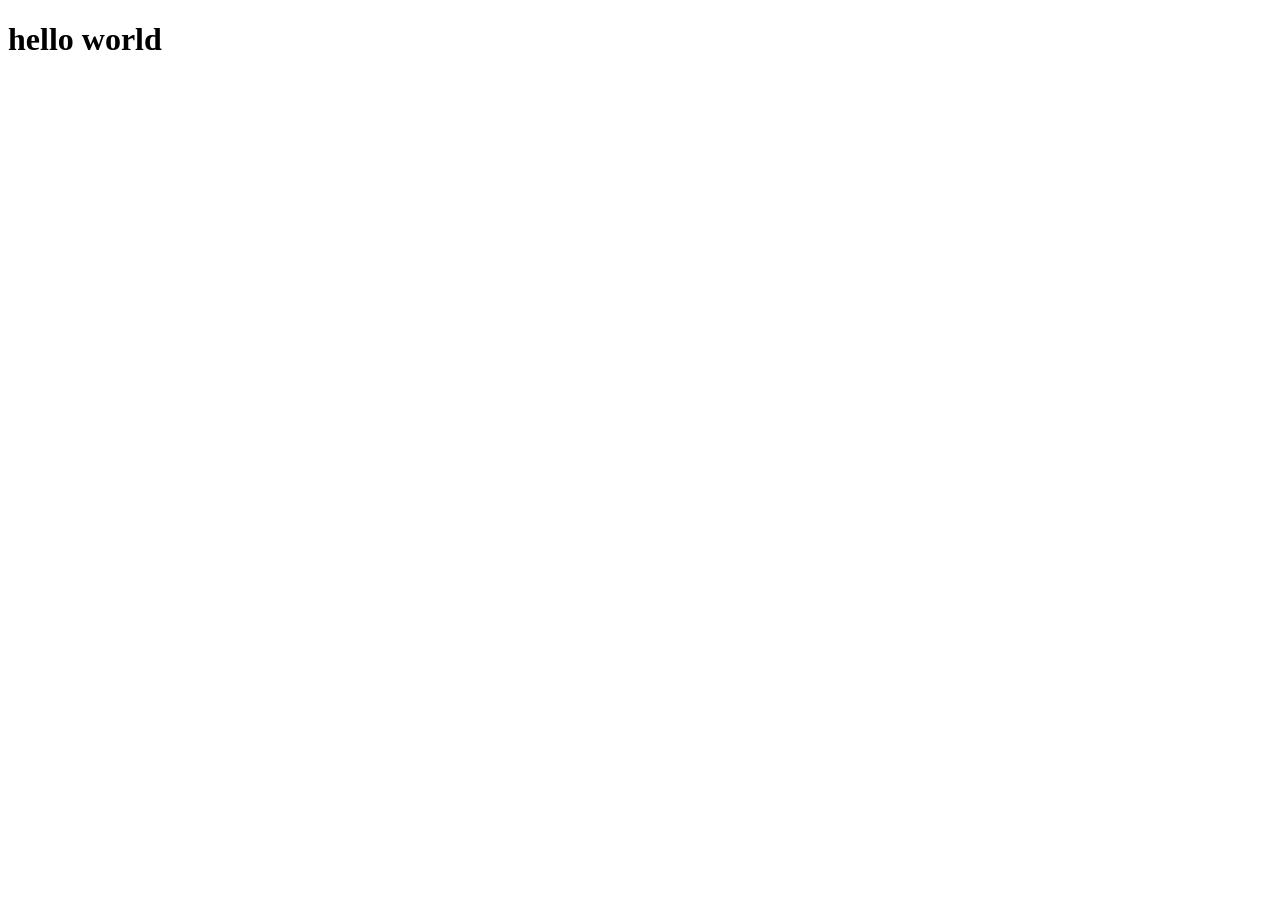
==== index.html @ ff870dea "初次建立first init" ====
<!DOCTYPE html>
<html lang="en">
<head>
    <meta charset="UTF-8">
    <meta http-equiv="X-UA-Compatible" content="IE=edge">
    <meta name="viewport" content="width=device-width, initial-scale=1.0">
    <title>Document</title>
</head>
<body>
    <h1>hello world</h1>
    
</body>
</html>
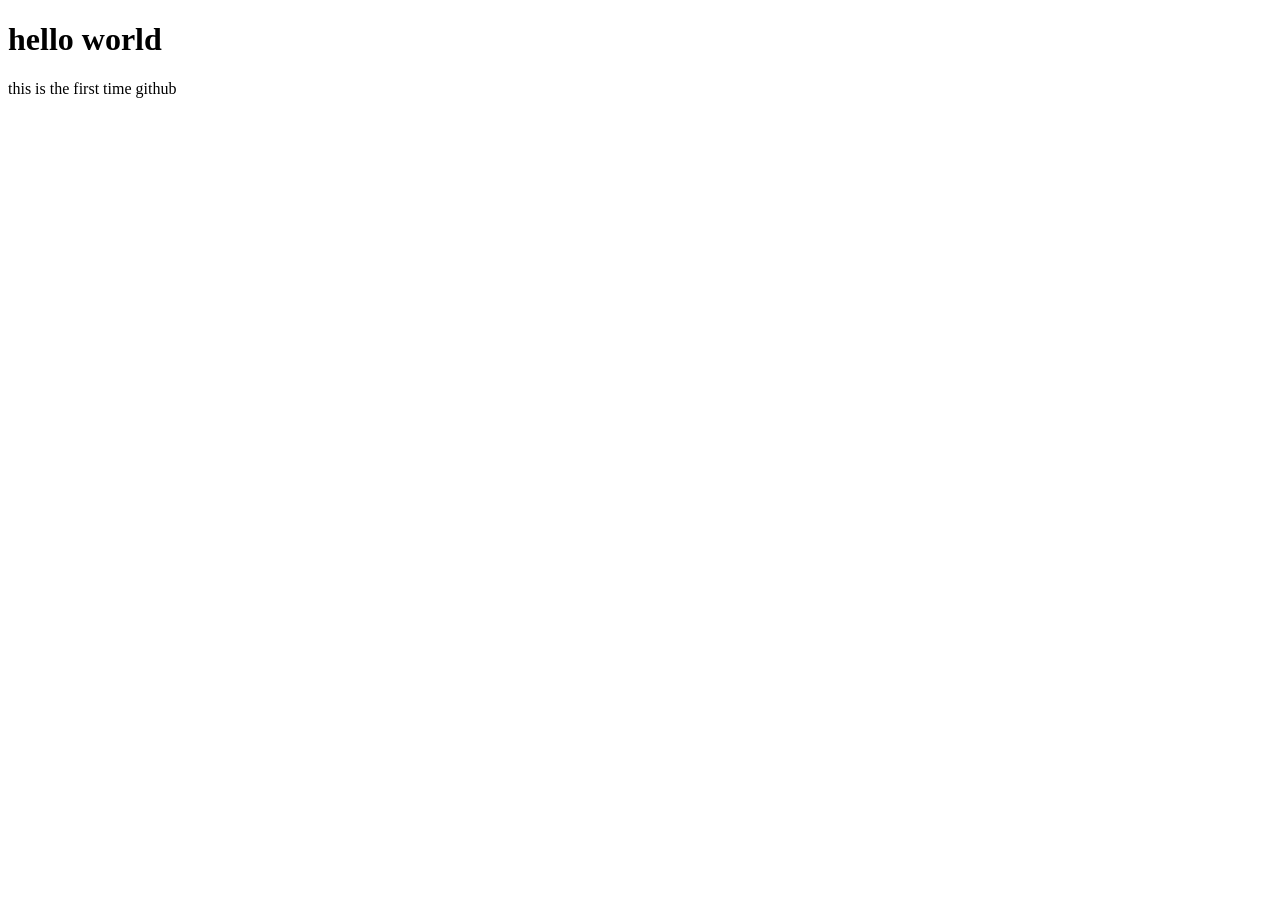
==== commit a0f4f544: "describe" ====
--- a/index.html
+++ b/index.html
@@ -8,6 +8,7 @@
 </head>
 <body>
     <h1>hello world</h1>
+    <p>this is the first time github</p>
     
 </body>
 </html>
